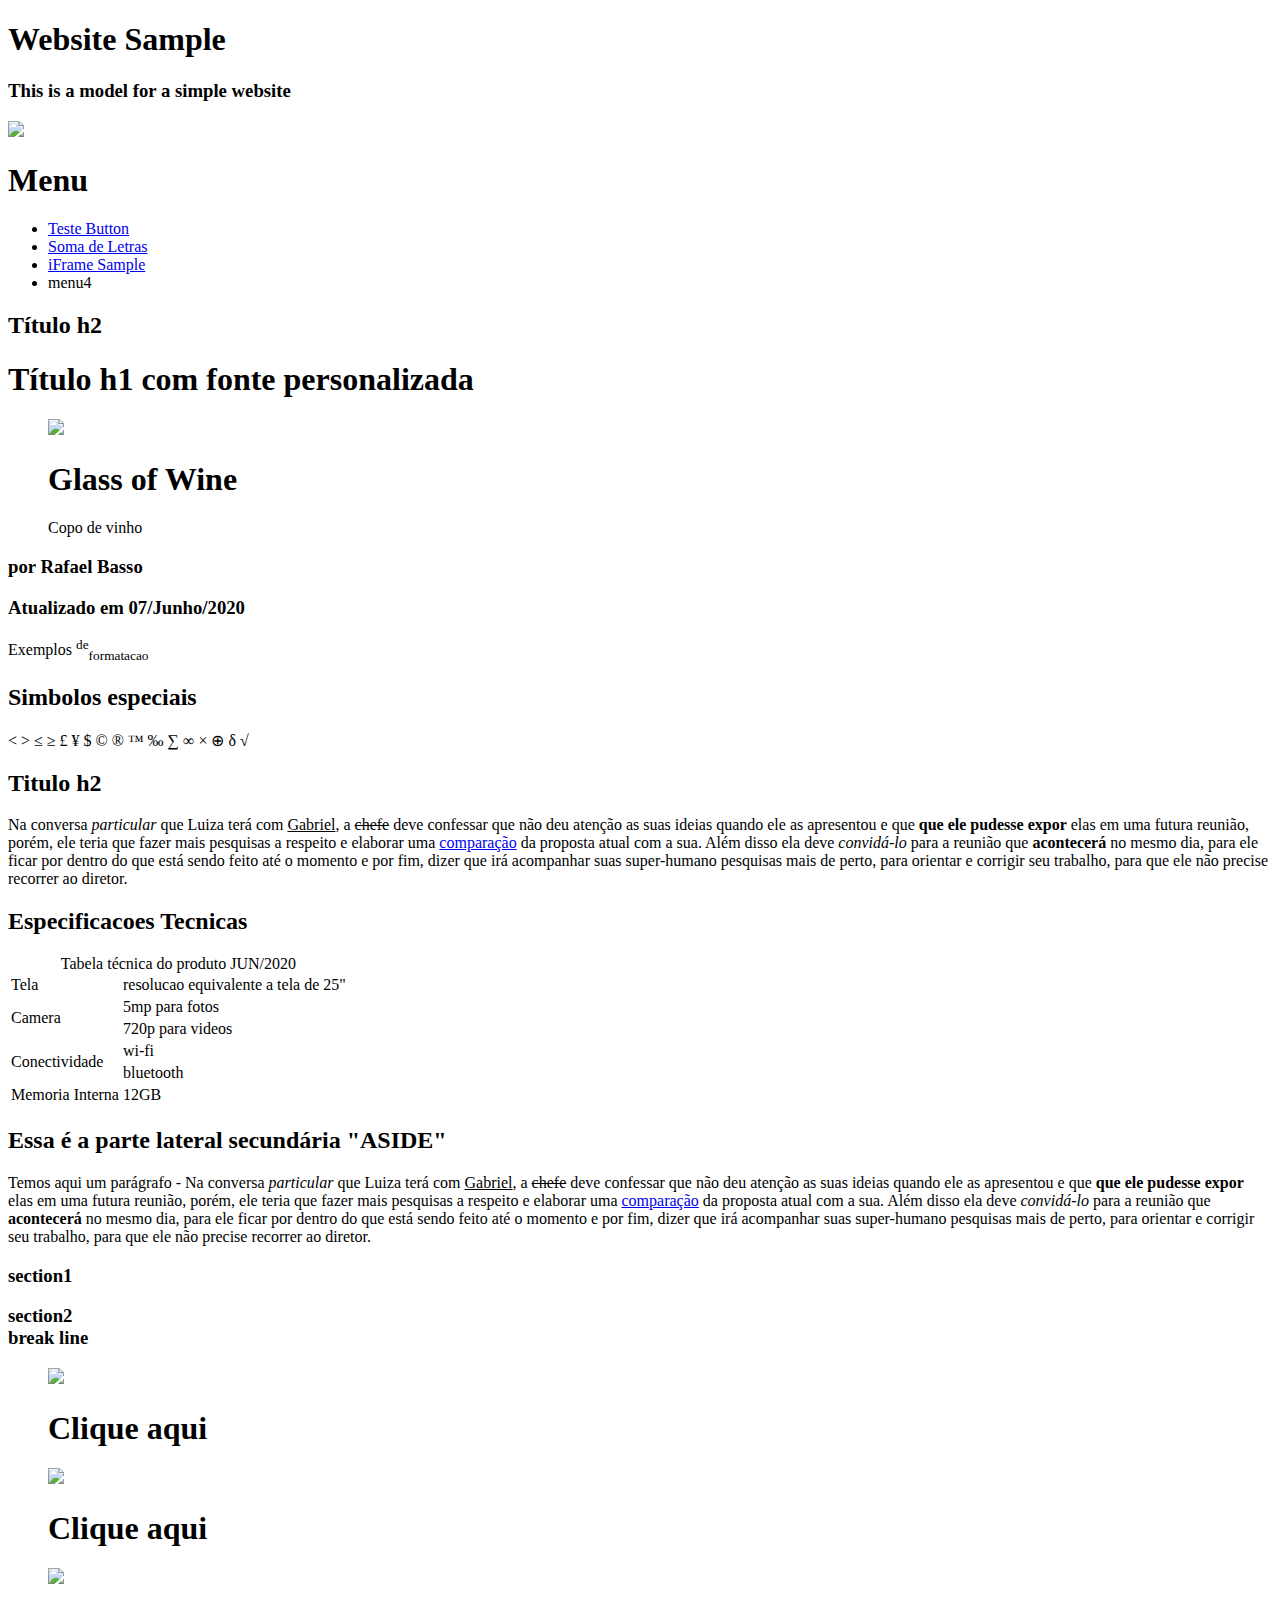
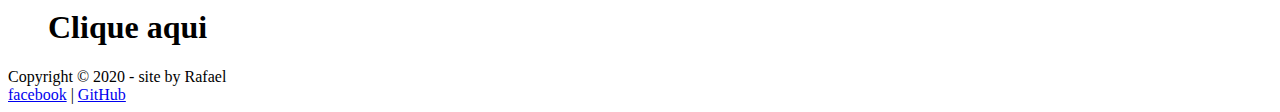
==== index.html @ 9254370e "Create index.html" ====
<!DOCTYPE html>
<html lang="en">
<head>
    <meta charset="UTF-8">
    <meta name="viewport" content="width=device-width, initial-scale=1.0">
    <title>My WebSite</title>
    <link rel="stylesheet" href="estilo.css">
</head>

<body>
    <div id="interface">

    <header id="cabecalho">
            <hgroup>
                <h1>Website Sample</h1>
                <h3>This is a model for a simple website</h3>
            </hgroup>
            <img src="Images/baixo_web.webp" id="baixo">
        <nav id="menu">
            <h1>Menu</h1>
            <ul>
                <li><a href="Arquivos_HTML/meu teste1.html" target="_blank">Teste Button</a></li>
                <li><a href="Arquivos_HTML/meu teste2.html" target="_blank">Soma de Letras</a></li>
                <li><a href="/Arquivos_HTML/Explicacoes_principal.html" target="_blank">iFrame Sample</a></li>
            <!--<ul>
                    <li>tipo1</li>
                    <li>tipo2</li>
                </ul> -->
                <li><a>menu4</a></li>
            </ul>
        </nav>
    </header>

    <section id="corpo">
    <article id="noticia-principal">
    <hgroup id="hgroup-article">
        <h2>Título h2</h2>
        <h1>Título h1 com fonte personalizada</h1>
        <figure class="foto_legenda">
            <img id="img01" src="Images/glass.png">
            <figcaption>
                <h1>Glass of Wine</h1>
                <p>Copo de vinho</p>
            </figcaption>
        </figure>
        <h3 id="nome">por Rafael Basso</h3>
        <h3 class="direita">Atualizado em 07/Junho/2020</h3>
    </hgroup>
    <p>Exemplos <sup>de</sup><sub>formatacao</sub></p>
    <h2>Simbolos especiais</h2>
    <p>
        &lt; &gt; &le; &ge; &pound; &yen; &dollar; &copy; &reg; &trade; &permil; &sum; &infin; &times; &oplus; &delta; &radic;
    </p>
    <h2>Titulo h2</h2>
    <p>Na conversa <em>particular</em> que Luiza terá com <u>Gabriel</u>, a <del>chefe</del> deve confessar que não deu atenção as suas ideias quando ele as apresentou e que <b>que ele pudesse expor</b> elas em uma futura reunião, porém, ele teria que fazer mais pes&shy;qui&shy;sas a respeito e elaborar uma <a href="http://www.google.com" target="_blank">comparação</a> da proposta atual com a sua. Além disso ela deve <i>convidá-lo</i> para a reunião que <span style="font-weight: 600;">acontecerá</span> no mesmo dia, para ele ficar por dentro do que está sendo feito até o momento e por fim, dizer que irá acompanhar suas super-<wbr/>humano pesquisas mais de perto, para orientar e corrigir seu trabalho, para que ele não precise recorrer ao diretor.
    </p>
    <h2>Especificacoes Tecnicas</h2>
    <table id="tabelaspec">
        <caption>Tabela técnica do produto <span>JUN/2020</span></caption>
        <tr><td class="colesquerda">Tela</td><td class="coldireita">resolucao equivalente a tela de 25"</td></tr>
        <tr><td rowspan="2" class="colesquerda">Camera</td><td class="coldireita">5mp para fotos</td></tr>
        <tr><td class="coldireita">720p para videos</td></tr>
        <!--<tr><td colspan="2">Linha extra</td></tr>-->
        <tr><td rowspan="2" class="colesquerda">Conectividade</td><td class="coldireita">wi-fi</td></tr>
        <tr><td class="coldireita">bluetooth</td></tr>
        <tr><td class="colesquerda">Memoria Interna</td><td class="coldireita">12GB</td></tr>
    </table>
    </article>
    </section>

    <aside id="lateral">
        <h2>Essa é a parte lateral secundária "ASIDE"</h2>
        <p>Temos aqui um parágrafo - Na conversa <em>particular</em> que Luiza terá com <u>Gabriel</u>, a <del>chefe</del> deve confessar que não deu atenção as suas ideias quando ele as apresentou e que <b>que ele pudesse expor</b> elas em uma futura reunião, porém, ele teria que fazer mais pes&shy;qui&shy;sas a respeito e elaborar uma <a href="http://www.google.com" target="_blank">comparação</a> da proposta atual com a sua. Além disso ela deve <i>convidá-lo</i> para a reunião que <span style="font-weight: 600;">acontecerá</span> no mesmo dia, para ele ficar por dentro do que está sendo feito até o momento e por fim, dizer que irá acompanhar suas   super-<wbr/>humano pesquisas mais de perto, para orientar e corrigir seu trabalho, para que ele não precise recorrer ao diretor.
        </p>
        <section id="section1">
            <h3>section1</h3>
        </section>
        <section id="section2">
            <h3>section2<br>break line</h3>
        </section>
        <section id="section3-imagens">
        <figure class="img">
            <img src="/Images/Eu.webp" class="img_size">
            <h1>Clique aqui</h1>
        </figure>
        <figure class="img">
            <img src="/Images/caixa_web.webp" class="img_size">
            <h1>Clique aqui</h1>
        </figure>
        <figure class="img">
            <img src="/Images/glass.webp" class="img_size">
            <h1>Clique aqui</h1>
        </figure>
        </section>
    </aside>

    <footer id="rodape">
        Copyright &copy; 2020 - site by Rafael <br>
            <a href="http://www.facebook.com" target="_blank">facebook</a> | 
            <a href="https://github.com/rafael-basso" target="_blank">GitHub</a>
    </footer>
    
    </div>
</body>
</html>
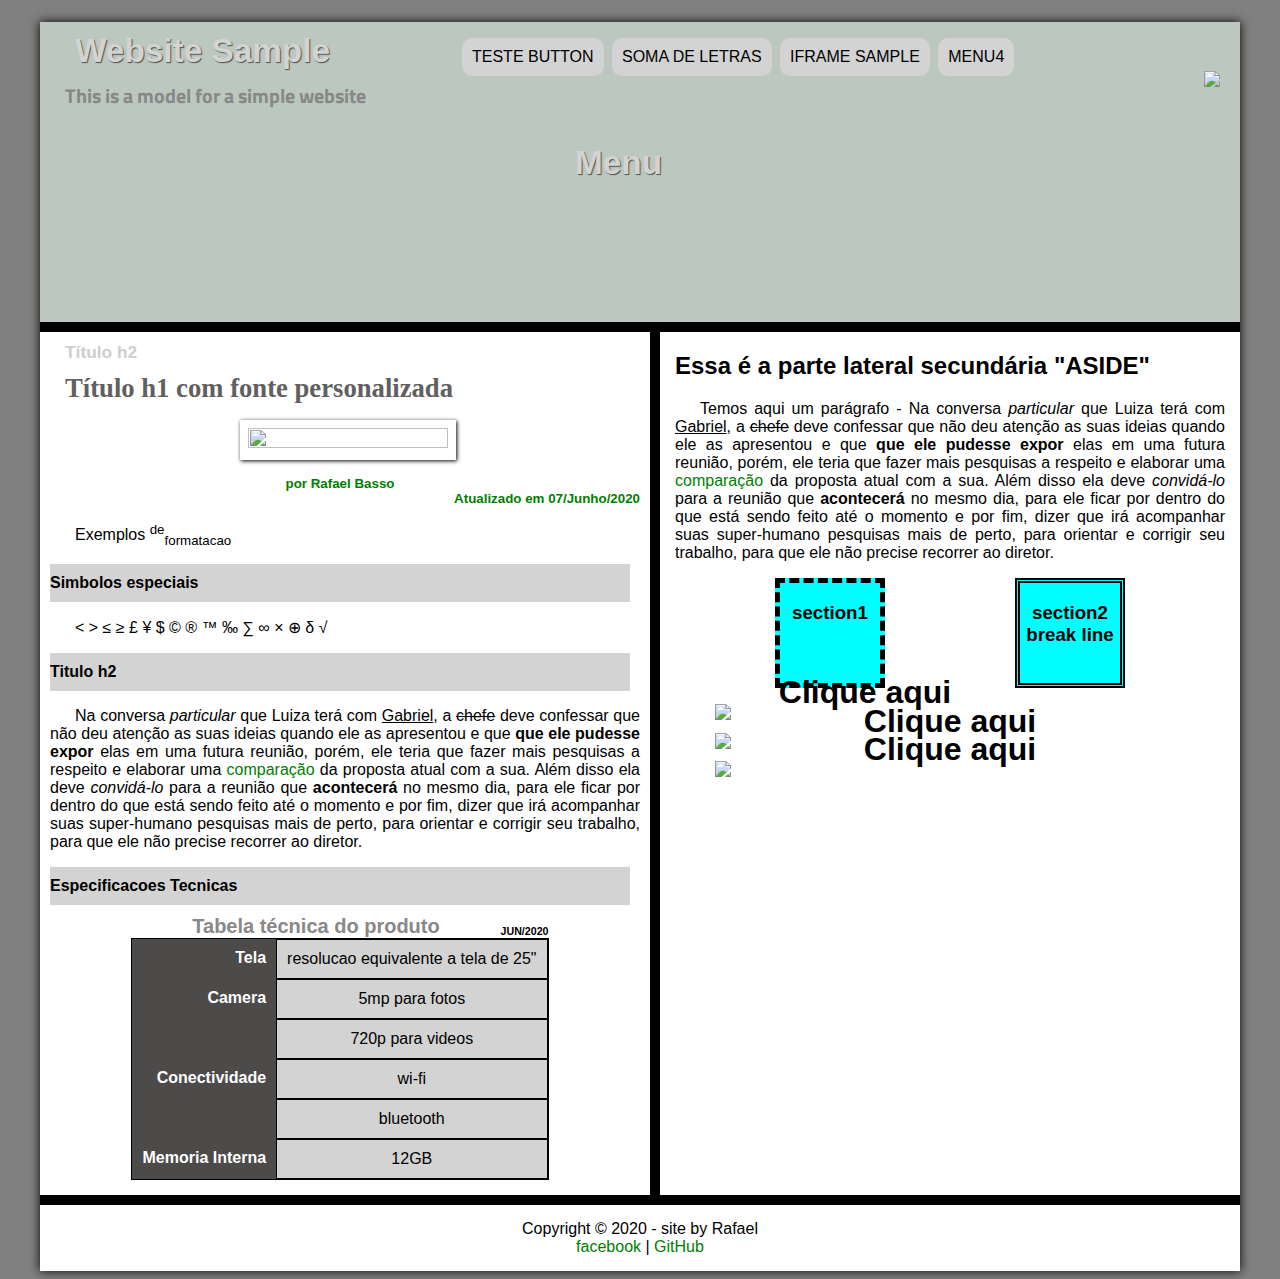
==== commit 4d8e8bad: "Update index.html" ====
--- a/index.html
+++ b/index.html
@@ -4,7 +4,323 @@
     <meta charset="UTF-8">
     <meta name="viewport" content="width=device-width, initial-scale=1.0">
     <title>My WebSite</title>
-    <link rel="stylesheet" href="estilo.css">
+    <style>
+        @import url('https://fonts.googleapis.com/css2?family=Titillium+Web&display=swap');
+@font-face{
+    font-family: 'FonteLogo';
+    src: url("Font/TheStudentsTeacher-Regular.ttf");
+}
+
+body{
+    /*background-image: url("/Aula5/Images/glass.png");*/
+    font-family: Arial, sans-serif;
+    background-color: gray;
+}
+
+p{
+    text-align: justify; 
+    text-indent: 25px;
+    margin-left: 10px;
+}
+
+h1{
+    font-weight: bold;
+    color: rgba(0, 0, 0, 0.4);
+}
+
+/*h2 {
+    border: 1px solid black;
+    background-color: lightgray;
+}*/
+
+a{
+    color: green;
+    text-decoration: none;
+}
+
+a:hover {
+    text-decoration: underline;
+}
+
+div#interface {
+    width: 1200px;
+    background-color: white;
+    margin: 10px auto 0px auto;
+    box-shadow: 0px 0px 10px black;
+    /*padding: 10px;*/
+}
+
+
+
+/*CABECALHO*/
+header#cabecalho {
+    border-bottom: 10px black solid;
+    height: 300px;
+    background: url("Images/caixa_web.webp") no-repeat 25px 90px;
+    background-color: #9aac9ea8;
+}
+
+header#cabecalho img#baixo{
+    display: block;
+    float: right;
+    margin: -60px 20px;
+}
+header#cabecalho h1{
+    font-family: FonteLogo, sans-serif;
+    font-size: 25pt;
+    color: lightgray;
+    text-shadow: 1px 1px 1px rgba(0,0,0,0.6);
+    padding: 10px;
+    margin-bottom: 0px;
+    text-indent: 25px;
+}
+header#cabecalho h3{
+    font-family: 'Titillium Web', sans-serif;
+    color: #888888;
+    font-size: 15pt;
+    margin-top: 0px;
+    text-indent: 25px;
+}
+
+
+
+/*IMAGE*/
+figure.foto_legenda{
+    position: relative;
+    border: 8px solid white;
+    width: 200px;
+    box-shadow: 1px 1px 4px black;
+    margin-left: 200px;
+}
+figure.foto_legenda img{
+    width: 100%;
+    height: 100%;
+}
+figure.foto_legenda figcaption{
+    opacity: 0;
+    position: absolute;
+    top: 0px;
+    background-color: rgba(0,0,0,0.4);
+    width: 100%;
+    height: 100%;
+    padding: 10px;
+    box-sizing: border-box;
+    transition: opacity 1s;
+}
+figure.foto_legenda figcaption p{
+    margin-top: 9cm;
+    color: blue;
+}
+
+figure.foto_legenda figcaption h1{
+    text-align: center;
+    color: white;
+}
+
+figure.foto_legenda:hover figcaption{
+    opacity: 1;
+}
+
+
+/* FORMATACAO DO MENU */
+nav#menu{
+    display: block;
+}
+nav#menu ul{
+    list-style: none;
+    text-transform: uppercase;
+    position: absolute;
+    top: 10px;
+    left: 450px;
+    padding: 10px;
+}
+nav#menu li{
+    display: inline-block;
+    background-color: lightgray;
+    padding: 10px;
+    margin: 2px;
+    border-radius: 10px;
+    transition: background-color 1s;
+}
+nav#menu li:hover {
+    background-color: darkgray;
+}
+nav#menu h1 {
+    /*display: none;*/
+    margin-left: 500px;
+}
+nav#menu a {
+    color: black;
+    text-decoration: none;
+}
+nav#menu a:hover {
+    color: white;
+    text-decoration: underline;
+}
+
+
+
+
+/*SECTION*/
+section#corpo {
+    display: block;
+    width: 600px;
+    float: left;
+    border-right: 10px black solid;
+    padding-right: 10px;
+}
+
+/*ASIDE*/
+aside#lateral {
+    display: block;
+    width: 550px;
+    float: right;
+    padding-right: 15px;
+}
+aside#lateral p {
+    font-family: Arial;
+    margin-left: 0px;
+}
+aside#lateral section#section1 {
+    background-color: aqua;
+    border: 5px dashed black;
+    width: 100px;
+    height: 100px;
+    margin-left: 100px;
+}
+aside#lateral section#section2 {
+    display: block;
+    float: right;
+    background-color: aqua;
+    border: 5px double black;
+    width: 100px;
+    height: 100px;
+    margin-top: -110px;
+    margin-right: 100px;
+}
+aside#lateral section h3 {
+    text-align: center;
+}
+aside#lateral h1{
+    color: black;
+    margin-top: -50px;
+    text-align: center;
+}
+
+/*SECTION 3 Imagens*/
+.section3-imagens {
+    display: flex;
+    flex-wrap: wrap;
+    max-width: 800px;
+    margin: 20px auto 0px;
+    /*border: 5px solid blue;*/
+}
+.section3-imagens > figure{
+    flex: 1 1 100px; 
+    margin: 10px;    
+    /*border: 5px solid green;*/
+}
+.section3-imagens > img{
+    max-width: 100%;
+    display: block;
+    margin: 0 auto;
+}
+.section3-imagens p{
+    margin-left: 0px;
+    text-indent: 0px;
+    text-align: center;
+}
+p.teste{
+    color: blue;
+    text-align: center;
+    font-size: 14pt;
+}
+
+
+/*RODAPE*/
+footer#rodape {
+    clear: both;
+    text-align: center;
+    border-top: 10px black solid;
+    padding-top: 15px;
+    padding-bottom: 15px;
+}
+article#noticia-principal h2{
+    font-size: 12pt;
+    color: black;
+    background-color: lightgray;
+    padding: 10px 0px 10px 0px;
+    margin: 10px;
+}
+
+/*HGROUP Article*/
+hgroup#hgroup-article h1 {
+    font-family: FonteLogo;
+    font-size: 20pt;
+    color: #606060;
+    margin-top: 0px;
+    margin-bottom: 0px;
+    text-indent: 25px;
+}
+hgroup#hgroup-article h2 {
+    font-size: 13pt;
+    color: #cecece;
+    background-color: #ffffff;
+    margin: 0px;
+    text-indent: 25px;
+}
+hgroup#hgroup-article h3 {
+    font-size: 10pt;
+    color: green;
+    background-color: #ffffff;
+    margin: 0px;
+}
+hgroup#hgroup-article h3#nome {
+    text-align: center;
+}
+.direita {
+    text-align: right;
+}
+
+/*TABLE*/
+table#tabelaspec {
+    border: 1px solid black;
+    border-spacing: 0px;
+    margin-left: auto;
+    margin-right: auto;
+    margin-bottom: 15px;
+}
+table#tabelaspec td {
+    border: 1px double black;
+    padding: 10px;
+    text-align: center;
+    vertical-align: middle;
+}
+table#tabelaspec td.colesquerda {
+    color: white;
+    background-color: rgb(77, 74, 74);
+    vertical-align: top;
+    font-weight: bold;
+    text-align: right;
+    border:  rgb(77, 74, 74);
+}
+table#tabelaspec td.coldireita {
+    background-color: lightgray;
+}
+table#tabelaspec caption {
+    color: #888888;
+    font-size: 15pt;
+    font-weight: bolder;
+}
+table#tabelaspec caption span {
+    display: block;
+    float: right;
+    color: black;
+    font-size: 8pt;
+    margin-top: 10px;
+}
+    </style>
+    
 </head>
 
 <body>
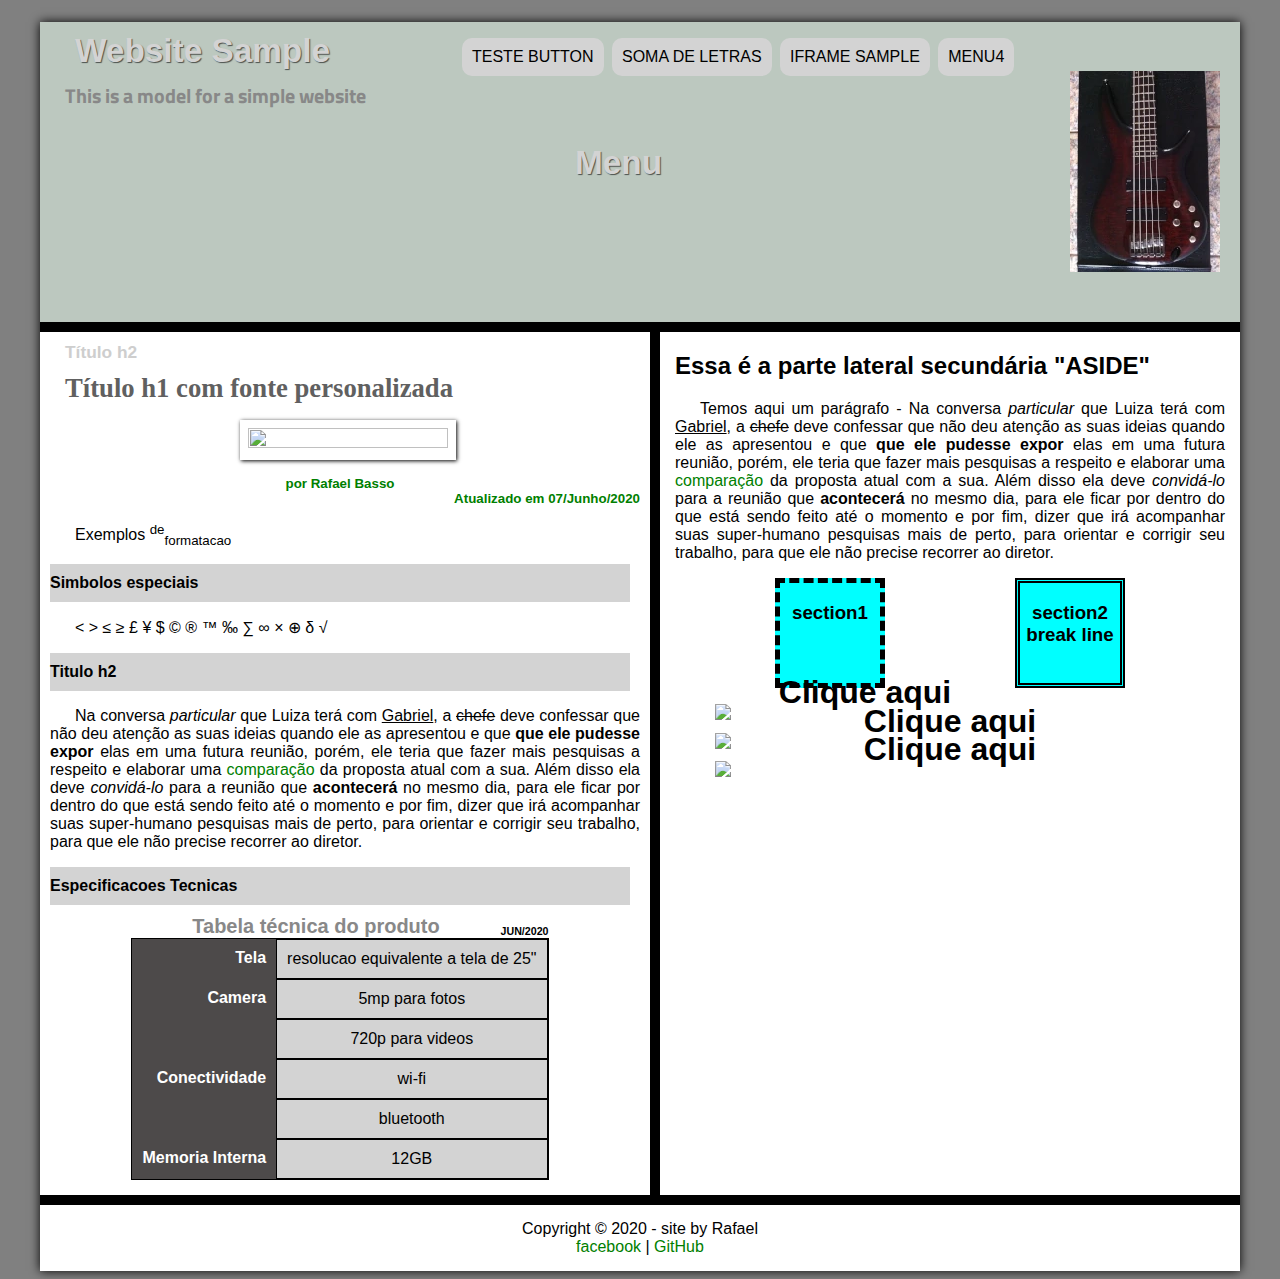
==== commit a28bffa5: "Update index.html" ====
--- a/index.html
+++ b/index.html
@@ -331,7 +331,7 @@
                 <h1>Website Sample</h1>
                 <h3>This is a model for a simple website</h3>
             </hgroup>
-            <img src="Images/baixo_web.webp" id="baixo">
+            <img src="/Projeto/Images/baixo_web.webp" id="baixo">
         <nav id="menu">
             <h1>Menu</h1>
             <ul>
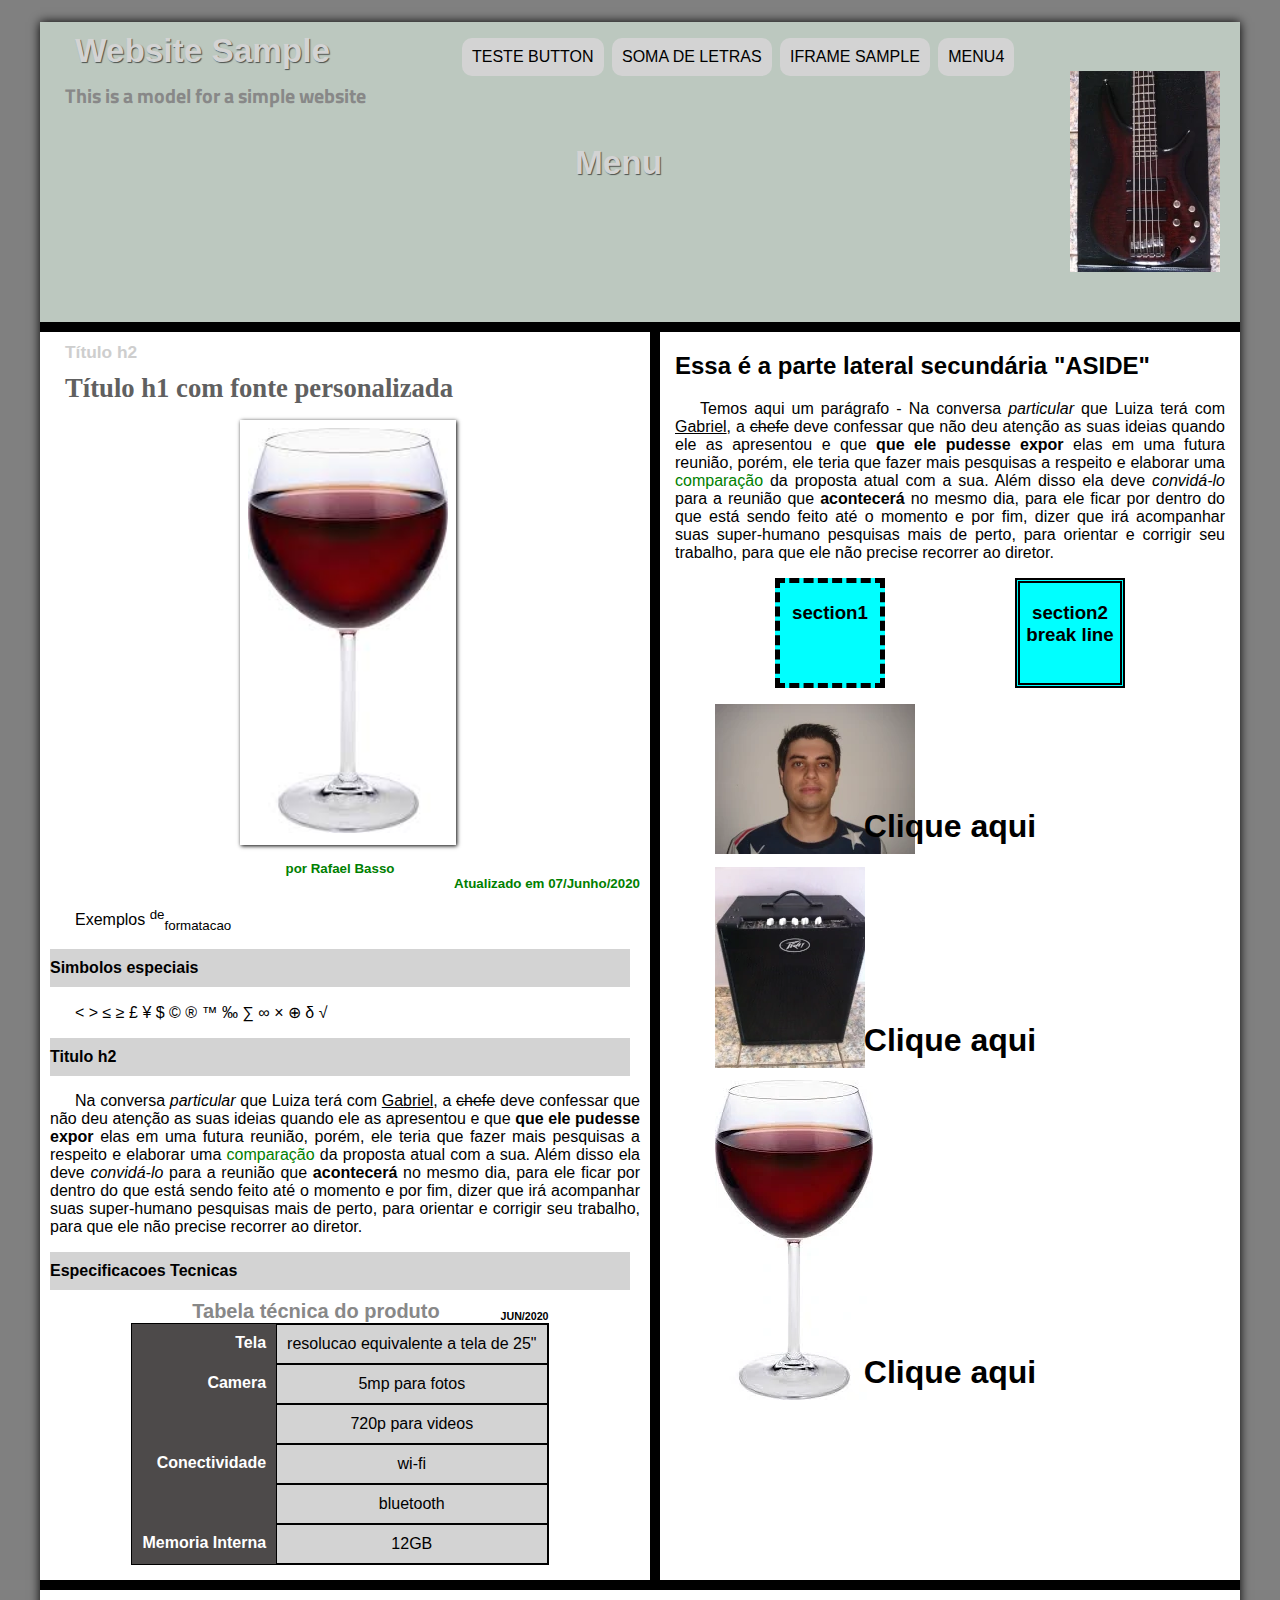
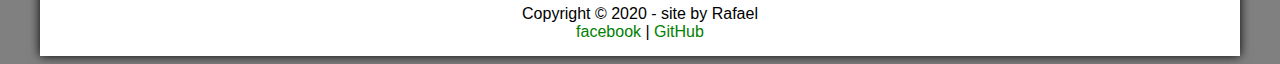
==== commit f13984ad: "Update index.html" ====
--- a/index.html
+++ b/index.html
@@ -5,8 +5,8 @@
     <meta name="viewport" content="width=device-width, initial-scale=1.0">
     <title>My WebSite</title>
     <style>
-        @import url('https://fonts.googleapis.com/css2?family=Titillium+Web&display=swap');
-@font-face{
+    @import url('https://fonts.googleapis.com/css2?family=Titillium+Web&display=swap');
+    @font-face{
     font-family: 'FonteLogo';
     src: url("Font/TheStudentsTeacher-Regular.ttf");
 }
@@ -331,13 +331,13 @@
                 <h1>Website Sample</h1>
                 <h3>This is a model for a simple website</h3>
             </hgroup>
-            <img src="/Projeto/Images/baixo_web.webp" id="baixo">
+            <img src="./Projeto/Images/baixo_web.webp" id="baixo">
         <nav id="menu">
             <h1>Menu</h1>
             <ul>
-                <li><a href="Arquivos_HTML/meu teste1.html" target="_blank">Teste Button</a></li>
-                <li><a href="Arquivos_HTML/meu teste2.html" target="_blank">Soma de Letras</a></li>
-                <li><a href="/Arquivos_HTML/Explicacoes_principal.html" target="_blank">iFrame Sample</a></li>
+                <li><a href="./Projeto/Arquivos_HTML/meu teste1.html" target="_blank">Teste Button</a></li>
+                <li><a href="./Projeto/Arquivos_HTML/meu teste2.html" target="_blank">Soma de Letras</a></li>
+                <li><a href="./Projeto//Arquivos_HTML/Explicacoes_principal.html" target="_blank">iFrame Sample</a></li>
             <!--<ul>
                     <li>tipo1</li>
                     <li>tipo2</li>
@@ -353,7 +353,7 @@
         <h2>Título h2</h2>
         <h1>Título h1 com fonte personalizada</h1>
         <figure class="foto_legenda">
-            <img id="img01" src="Images/glass.png">
+            <img id="img01" src="./Projeto/Images/glass.png">
             <figcaption>
                 <h1>Glass of Wine</h1>
                 <p>Copo de vinho</p>
@@ -396,15 +396,15 @@
         </section>
         <section id="section3-imagens">
         <figure class="img">
-            <img src="/Images/Eu.webp" class="img_size">
+            <img src="./Projeto/Images/Eu.webp" class="img_size">
             <h1>Clique aqui</h1>
         </figure>
         <figure class="img">
-            <img src="/Images/caixa_web.webp" class="img_size">
+            <img src="./Projeto/Images/caixa_web.webp" class="img_size">
             <h1>Clique aqui</h1>
         </figure>
         <figure class="img">
-            <img src="/Images/glass.webp" class="img_size">
+            <img src="./Projeto/Images/glass.webp" class="img_size">
             <h1>Clique aqui</h1>
         </figure>
         </section>
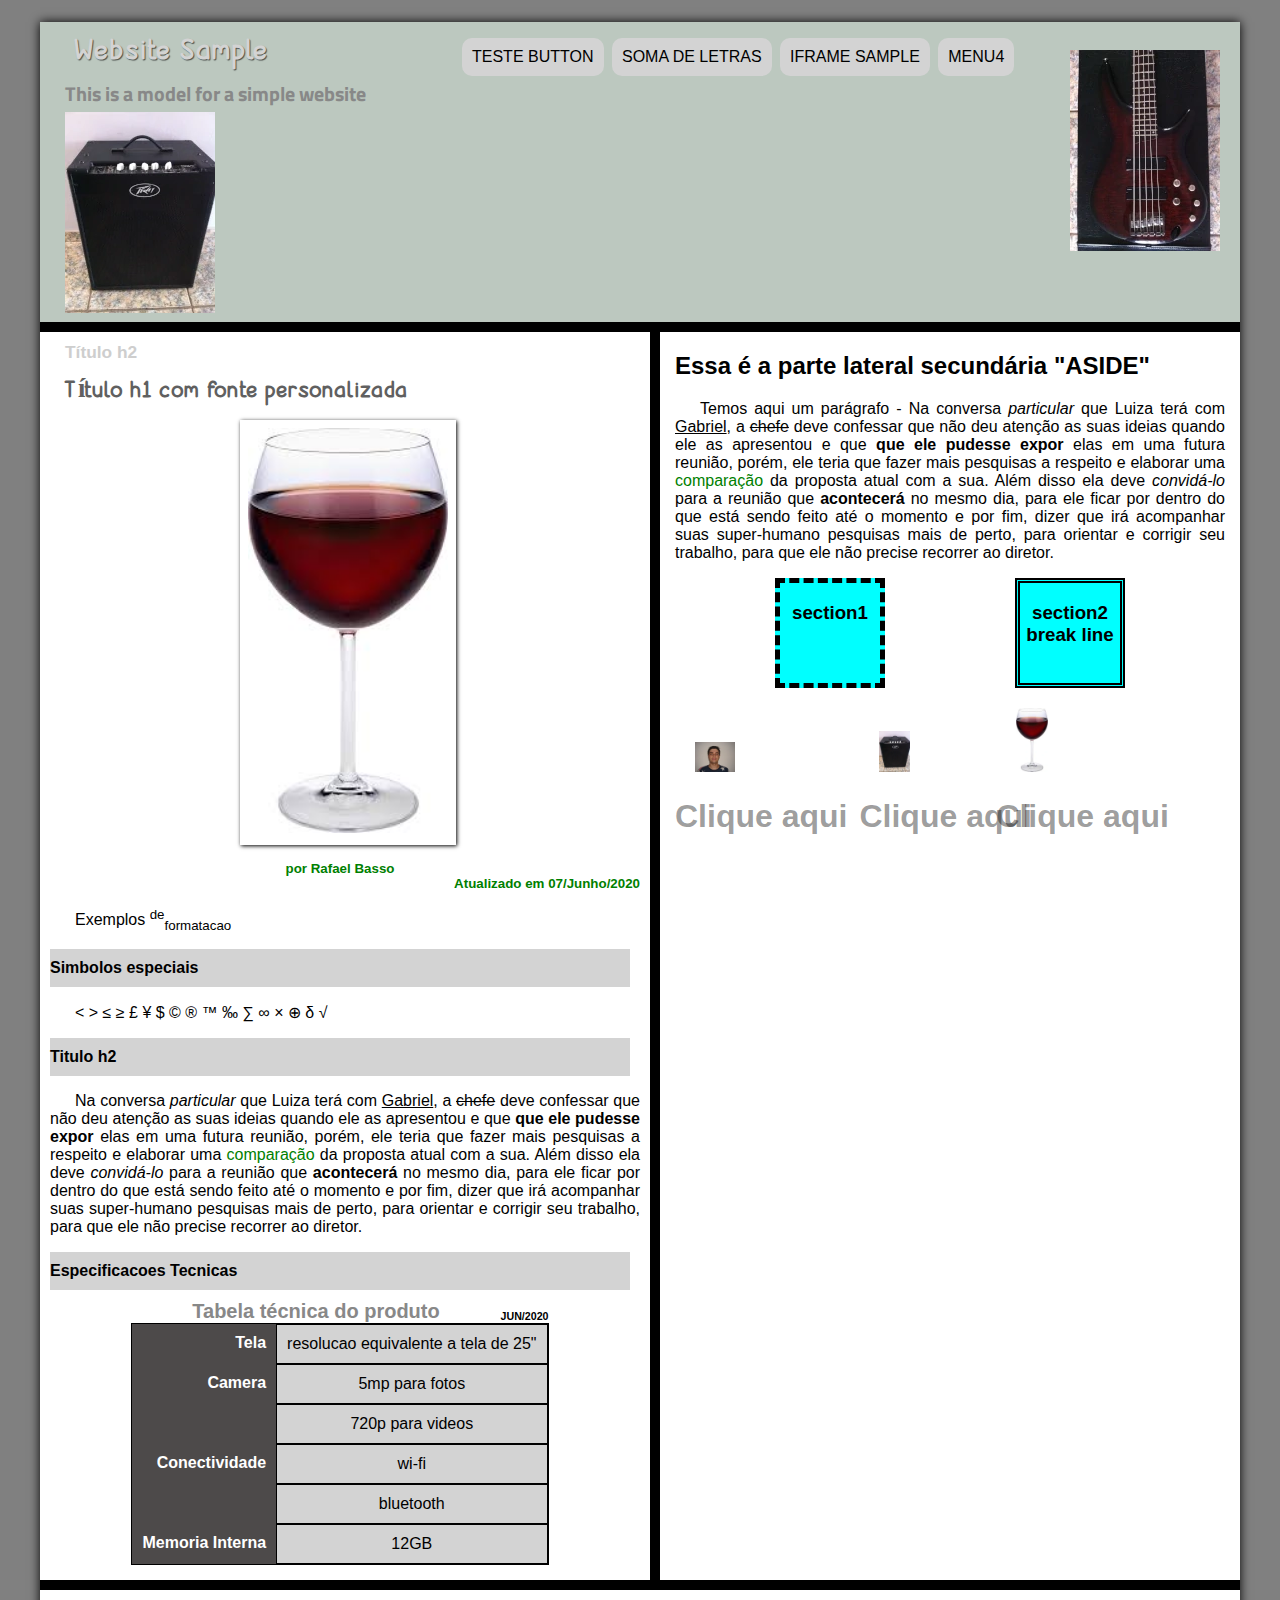
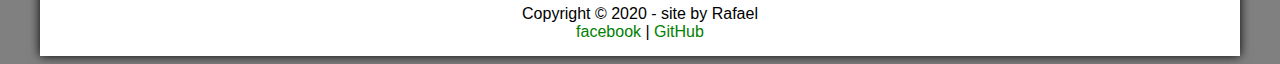
==== commit 774af39b: "Update index.html" ====
--- a/index.html
+++ b/index.html
@@ -4,322 +4,7 @@
     <meta charset="UTF-8">
     <meta name="viewport" content="width=device-width, initial-scale=1.0">
     <title>My WebSite</title>
-    <style>
-    @import url('https://fonts.googleapis.com/css2?family=Titillium+Web&display=swap');
-    @font-face{
-    font-family: 'FonteLogo';
-    src: url("Font/TheStudentsTeacher-Regular.ttf");
-}
-
-body{
-    /*background-image: url("/Aula5/Images/glass.png");*/
-    font-family: Arial, sans-serif;
-    background-color: gray;
-}
-
-p{
-    text-align: justify; 
-    text-indent: 25px;
-    margin-left: 10px;
-}
-
-h1{
-    font-weight: bold;
-    color: rgba(0, 0, 0, 0.4);
-}
-
-/*h2 {
-    border: 1px solid black;
-    background-color: lightgray;
-}*/
-
-a{
-    color: green;
-    text-decoration: none;
-}
-
-a:hover {
-    text-decoration: underline;
-}
-
-div#interface {
-    width: 1200px;
-    background-color: white;
-    margin: 10px auto 0px auto;
-    box-shadow: 0px 0px 10px black;
-    /*padding: 10px;*/
-}
-
-
-
-/*CABECALHO*/
-header#cabecalho {
-    border-bottom: 10px black solid;
-    height: 300px;
-    background: url("Images/caixa_web.webp") no-repeat 25px 90px;
-    background-color: #9aac9ea8;
-}
-
-header#cabecalho img#baixo{
-    display: block;
-    float: right;
-    margin: -60px 20px;
-}
-header#cabecalho h1{
-    font-family: FonteLogo, sans-serif;
-    font-size: 25pt;
-    color: lightgray;
-    text-shadow: 1px 1px 1px rgba(0,0,0,0.6);
-    padding: 10px;
-    margin-bottom: 0px;
-    text-indent: 25px;
-}
-header#cabecalho h3{
-    font-family: 'Titillium Web', sans-serif;
-    color: #888888;
-    font-size: 15pt;
-    margin-top: 0px;
-    text-indent: 25px;
-}
-
-
-
-/*IMAGE*/
-figure.foto_legenda{
-    position: relative;
-    border: 8px solid white;
-    width: 200px;
-    box-shadow: 1px 1px 4px black;
-    margin-left: 200px;
-}
-figure.foto_legenda img{
-    width: 100%;
-    height: 100%;
-}
-figure.foto_legenda figcaption{
-    opacity: 0;
-    position: absolute;
-    top: 0px;
-    background-color: rgba(0,0,0,0.4);
-    width: 100%;
-    height: 100%;
-    padding: 10px;
-    box-sizing: border-box;
-    transition: opacity 1s;
-}
-figure.foto_legenda figcaption p{
-    margin-top: 9cm;
-    color: blue;
-}
-
-figure.foto_legenda figcaption h1{
-    text-align: center;
-    color: white;
-}
-
-figure.foto_legenda:hover figcaption{
-    opacity: 1;
-}
-
-
-/* FORMATACAO DO MENU */
-nav#menu{
-    display: block;
-}
-nav#menu ul{
-    list-style: none;
-    text-transform: uppercase;
-    position: absolute;
-    top: 10px;
-    left: 450px;
-    padding: 10px;
-}
-nav#menu li{
-    display: inline-block;
-    background-color: lightgray;
-    padding: 10px;
-    margin: 2px;
-    border-radius: 10px;
-    transition: background-color 1s;
-}
-nav#menu li:hover {
-    background-color: darkgray;
-}
-nav#menu h1 {
-    /*display: none;*/
-    margin-left: 500px;
-}
-nav#menu a {
-    color: black;
-    text-decoration: none;
-}
-nav#menu a:hover {
-    color: white;
-    text-decoration: underline;
-}
-
-
-
-
-/*SECTION*/
-section#corpo {
-    display: block;
-    width: 600px;
-    float: left;
-    border-right: 10px black solid;
-    padding-right: 10px;
-}
-
-/*ASIDE*/
-aside#lateral {
-    display: block;
-    width: 550px;
-    float: right;
-    padding-right: 15px;
-}
-aside#lateral p {
-    font-family: Arial;
-    margin-left: 0px;
-}
-aside#lateral section#section1 {
-    background-color: aqua;
-    border: 5px dashed black;
-    width: 100px;
-    height: 100px;
-    margin-left: 100px;
-}
-aside#lateral section#section2 {
-    display: block;
-    float: right;
-    background-color: aqua;
-    border: 5px double black;
-    width: 100px;
-    height: 100px;
-    margin-top: -110px;
-    margin-right: 100px;
-}
-aside#lateral section h3 {
-    text-align: center;
-}
-aside#lateral h1{
-    color: black;
-    margin-top: -50px;
-    text-align: center;
-}
-
-/*SECTION 3 Imagens*/
-.section3-imagens {
-    display: flex;
-    flex-wrap: wrap;
-    max-width: 800px;
-    margin: 20px auto 0px;
-    /*border: 5px solid blue;*/
-}
-.section3-imagens > figure{
-    flex: 1 1 100px; 
-    margin: 10px;    
-    /*border: 5px solid green;*/
-}
-.section3-imagens > img{
-    max-width: 100%;
-    display: block;
-    margin: 0 auto;
-}
-.section3-imagens p{
-    margin-left: 0px;
-    text-indent: 0px;
-    text-align: center;
-}
-p.teste{
-    color: blue;
-    text-align: center;
-    font-size: 14pt;
-}
-
-
-/*RODAPE*/
-footer#rodape {
-    clear: both;
-    text-align: center;
-    border-top: 10px black solid;
-    padding-top: 15px;
-    padding-bottom: 15px;
-}
-article#noticia-principal h2{
-    font-size: 12pt;
-    color: black;
-    background-color: lightgray;
-    padding: 10px 0px 10px 0px;
-    margin: 10px;
-}
-
-/*HGROUP Article*/
-hgroup#hgroup-article h1 {
-    font-family: FonteLogo;
-    font-size: 20pt;
-    color: #606060;
-    margin-top: 0px;
-    margin-bottom: 0px;
-    text-indent: 25px;
-}
-hgroup#hgroup-article h2 {
-    font-size: 13pt;
-    color: #cecece;
-    background-color: #ffffff;
-    margin: 0px;
-    text-indent: 25px;
-}
-hgroup#hgroup-article h3 {
-    font-size: 10pt;
-    color: green;
-    background-color: #ffffff;
-    margin: 0px;
-}
-hgroup#hgroup-article h3#nome {
-    text-align: center;
-}
-.direita {
-    text-align: right;
-}
-
-/*TABLE*/
-table#tabelaspec {
-    border: 1px solid black;
-    border-spacing: 0px;
-    margin-left: auto;
-    margin-right: auto;
-    margin-bottom: 15px;
-}
-table#tabelaspec td {
-    border: 1px double black;
-    padding: 10px;
-    text-align: center;
-    vertical-align: middle;
-}
-table#tabelaspec td.colesquerda {
-    color: white;
-    background-color: rgb(77, 74, 74);
-    vertical-align: top;
-    font-weight: bold;
-    text-align: right;
-    border:  rgb(77, 74, 74);
-}
-table#tabelaspec td.coldireita {
-    background-color: lightgray;
-}
-table#tabelaspec caption {
-    color: #888888;
-    font-size: 15pt;
-    font-weight: bolder;
-}
-table#tabelaspec caption span {
-    display: block;
-    float: right;
-    color: black;
-    font-size: 8pt;
-    margin-top: 10px;
-}
-    </style>
+    <link rel="stylesheet" href="./Projeto/estilo.css">
     
 </head>
 
--- a/Projeto/estilo.css
+++ b/Projeto/estilo.css
@@ -0,0 +1,303 @@
+@import url('https://fonts.googleapis.com/css2?family=Titillium+Web&display=swap');
+@font-face{
+    font-family: 'FonteLogo';
+    src: url("Font/TheStudentsTeacher-Regular.ttf");
+}
+
+body{
+    /*background-image: url("/Aula5/Images/glass.png");*/
+    font-family: Arial, sans-serif;
+    background-color: gray;
+}
+
+p{
+    text-align: justify; 
+    text-indent: 25px;
+    margin-left: 10px;
+}
+
+h1{
+    font-weight: bold;
+    color: rgba(0, 0, 0, 0.4);
+}
+
+/*h2 {
+    border: 1px solid black;
+    background-color: lightgray;
+}*/
+
+a{
+    color: green;
+    text-decoration: none;
+}
+
+a:hover {
+    text-decoration: underline;
+}
+
+div#interface {
+    width: 1200px;
+    background-color: white;
+    margin: 10px auto 0px auto;
+    box-shadow: 0px 0px 10px black;
+    /*padding: 10px;*/
+}
+
+
+
+/*CABECALHO*/
+header#cabecalho {
+    border-bottom: 10px black solid;
+    height: 300px;
+    background: url("Images/caixa_web.webp") no-repeat 25px 90px;    
+    background-color: #9aac9ea8;
+    
+}
+header#cabecalho img#baixo{
+    position: absolute;
+    left: 1070px;
+    top: 50px;
+}
+header#cabecalho h1{
+    font-family: FonteLogo, sans-serif;
+    font-size: 25pt;
+    color: lightgray;
+    text-shadow: 1px 1px 1px rgba(0,0,0,0.6);
+    padding: 10px;
+    margin-bottom: 0px;
+    text-indent: 25px;
+}
+header#cabecalho h3{
+    font-family: 'Titillium Web', sans-serif;
+    color: #888888;
+    font-size: 15pt;
+    margin-top: 0px;
+    text-indent: 25px;
+}
+
+
+
+/*IMAGE*/
+figure.foto_legenda{
+    position: relative;
+    border: 8px solid white;
+    width: 200px;
+    box-shadow: 1px 1px 4px black;
+    margin-left: 200px;
+}
+figure.foto_legenda img{
+    width: 100%;
+    height: 100%;
+}
+figure.foto_legenda figcaption{
+    opacity: 0;
+    position: absolute;
+    top: 0px;
+    background-color: rgba(0,0,0,0.4);
+    width: 100%;
+    height: 100%;
+    padding: 10px;
+    box-sizing: border-box;
+    transition: opacity 1s;
+}
+figure.foto_legenda figcaption p{
+    margin-top: 9cm;
+    color: blue;
+}
+
+figure.foto_legenda figcaption h1{
+    text-align: center;
+    color: white;
+}
+
+figure.foto_legenda:hover figcaption{
+    opacity: 1;
+}
+
+
+/* FORMATACAO DO MENU */
+nav#menu{
+    display: block;
+}
+nav#menu ul{
+    list-style: none;
+    text-transform: uppercase;
+    position: absolute;
+    top: 10px;
+    left: 450px;
+    padding: 10px;
+}
+nav#menu li{
+    display: inline-block;
+    background-color: lightgray;
+    padding: 10px;
+    margin: 2px;
+    border-radius: 10px;
+    transition: background-color 1s;
+}
+nav#menu li:hover {
+    background-color: darkgray;
+}
+nav#menu h1 {
+    display: none;
+}
+nav#menu a {
+    color: black;
+    text-decoration: none;
+}
+nav#menu a:hover {
+    color: white;
+    text-decoration: underline;
+}
+
+
+
+/*SECTION*/
+section#corpo {
+    display: block;
+    width: 600px;
+    float: left;
+    border-right: 10px black solid;
+    padding-right: 10px;
+}
+
+/*ASIDE*/
+aside#lateral {
+    display: block;
+    width: 550px;
+    float: right;
+    padding-right: 15px;
+    
+}
+aside#lateral p {
+    font-family: Arial;
+    margin-left: 0px;
+}
+aside#lateral section#section1 {
+    background-color: aqua;
+    border: 5px dashed black;
+    width: 100px;
+    height: 100px;
+    margin-left: 100px;
+}
+aside#lateral section#section2 {
+    display: block;
+    float: right;
+    background-color: aqua;
+    border: 5px double black;
+    width: 100px;
+    height: 100px;
+    margin-top: -110px;
+    margin-right: 100px;
+}
+aside#lateral section h3 {
+    text-align: center;
+    
+}
+section#section3-imagens {
+    margin-left: 40px;
+}
+
+section#section3-imagens figure.img{
+    display: inline-block;
+    margin-top: 20px;
+    margin-left: -20px;
+    margin-right: auto;
+    justify-content: center; 
+}
+
+section#section3-imagens h1 {
+    text-align: left;
+    margin-left: -20px;
+}
+
+.img_size{
+    height: 20%;    
+    width: 20%;
+}
+
+
+/*RODAPE*/
+footer#rodape {
+    clear: both;
+    text-align: center;
+    border-top: 10px black solid;
+    padding-top: 15px;
+    padding-bottom: 15px;
+}
+
+article#noticia-principal h2{
+    font-size: 12pt;
+    color: black;
+    background-color: lightgray;
+    padding: 10px 0px 10px 0px;
+    margin: 10px;
+}
+
+/*HGROUP Article*/
+hgroup#hgroup-article h1 {
+    font-family: FonteLogo;
+    font-size: 20pt;
+    color: #606060;
+    margin-top: 0px;
+    margin-bottom: 0px;
+    text-indent: 25px;
+}
+hgroup#hgroup-article h2 {
+    font-size: 13pt;
+    color: #cecece;
+    background-color: #ffffff;
+    margin: 0px;
+    text-indent: 25px;
+}
+hgroup#hgroup-article h3 {
+    font-size: 10pt;
+    color: green;
+    background-color: #ffffff;
+    margin: 0px;
+}
+hgroup#hgroup-article h3#nome {
+    text-align: center;
+}
+.direita {
+    text-align: right;
+}
+
+/*TABLE*/
+table#tabelaspec {
+    border: 1px solid black;
+    border-spacing: 0px;
+    margin-left: auto;
+    margin-right: auto;
+    margin-bottom: 15px;
+}
+table#tabelaspec td {
+    border: 1px double black;
+    padding: 10px;
+    text-align: center;
+    vertical-align: middle;
+}
+table#tabelaspec td.colesquerda {
+    color: white;
+    background-color: rgb(77, 74, 74);
+    vertical-align: top;
+    font-weight: bold;
+    text-align: right;
+    border:  rgb(77, 74, 74);
+}
+table#tabelaspec td.coldireita {
+    background-color: lightgray;
+}
+table#tabelaspec caption {
+    color: #888888;
+    font-size: 15pt;
+    font-weight: bolder;
+}
+table#tabelaspec caption span {
+    display: block;
+    float: right;
+    color: black;
+    font-size: 8pt;
+    margin-top: 10px;
+}
+
